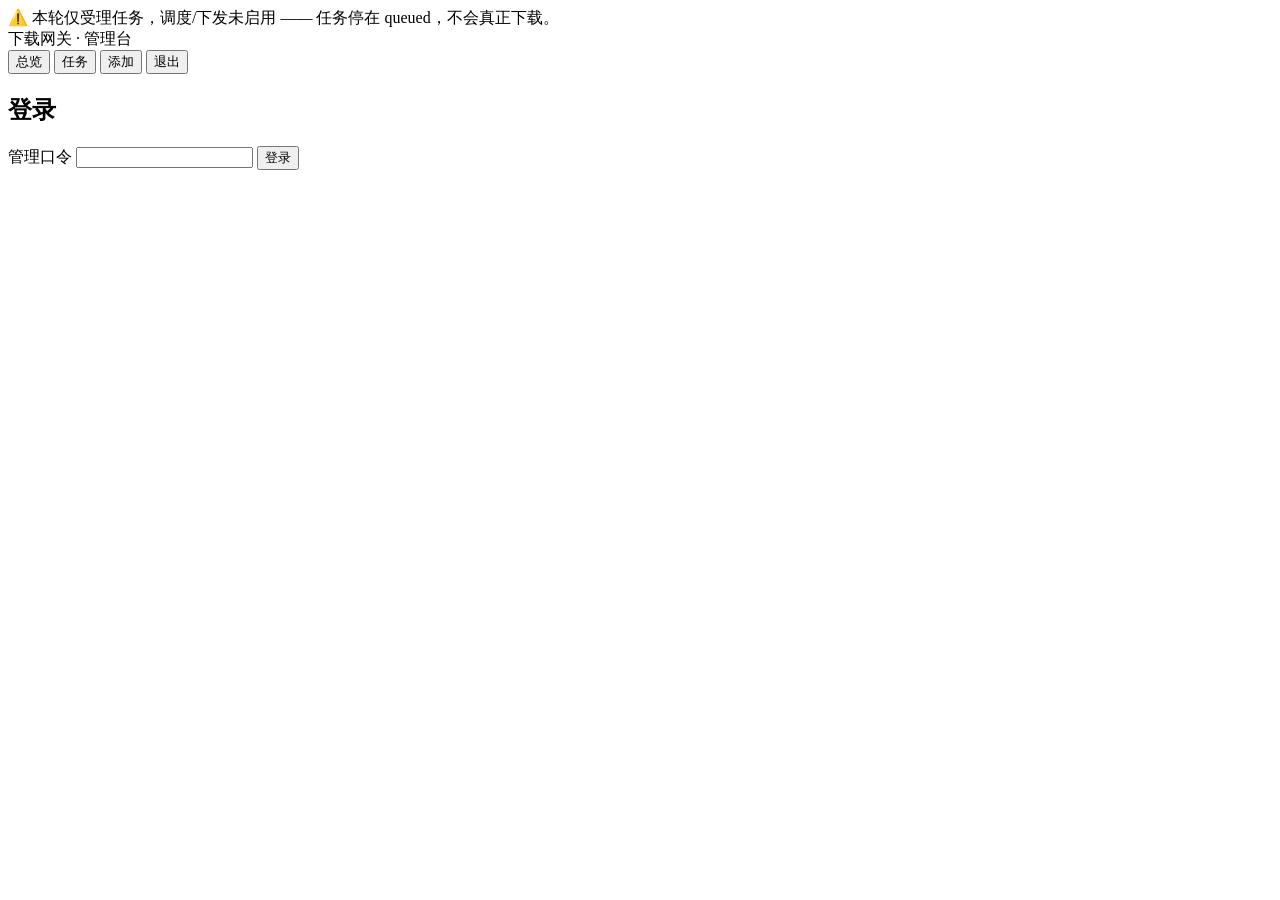
==== crates/dispatch-core/src/admin/web/index.html @ a1004e1d "feat: 对外双协议面 + 管理后台落地，并修复 7 处契约缺陷 实现（T08 / T09 / T05 入库侧 / T10 后端与内嵌台）： - ingress 6800：Aria2 JSON-RP" ====
<!DOCTYPE html>
<html lang="zh-CN">
<head>
  <meta charset="utf-8" />
  <meta name="viewport" content="width=device-width, initial-scale=1" />
  <title>下载网关 · 管理台</title>
  <link rel="stylesheet" href="/app.css" />
</head>
<body>
  <!-- 启动横幅：T03–T07 未落地，务必让用户一眼看到「任务只是被受理，并未真正下载」 -->
  <div id="banner" class="banner" role="status">
    ⚠️ 本轮仅受理任务，调度/下发未启用 —— 任务停在 queued，不会真正下载。
  </div>

  <header class="topbar">
    <span class="brand">下载网关 · 管理台</span>
    <nav class="nav">
      <button class="nav-btn" data-view="overview">总览</button>
      <button class="nav-btn" data-view="tasks">任务</button>
      <button class="nav-btn" data-view="new">添加</button>
      <button class="nav-btn" id="logout-btn">退出</button>
    </nav>
  </header>

  <!-- 登录屏 -->
  <section id="view-login" class="view">
    <div class="card login-card">
      <h2>登录</h2>
      <form id="login-form">
        <label>管理口令
          <input type="password" id="login-password" autocomplete="current-password" required />
        </label>
        <button type="submit" class="primary">登录</button>
      </form>
      <div id="login-error" class="error-bar" hidden></div>
    </div>
  </section>

  <!-- 总览屏 -->
  <section id="view-overview" class="view" hidden>
    <h2>总览</h2>
    <div id="overview-grid" class="grid"></div>
    <div id="overview-counts" class="counts"></div>
  </section>

  <!-- 任务屏 -->
  <section id="view-tasks" class="view" hidden>
    <h2>任务</h2>
    <div class="toolbar">
      <input id="task-search" type="search" placeholder="按 URL / 名称搜索…" />
      <button id="task-refresh">刷新</button>
    </div>
    <div id="task-error" class="error-bar" hidden></div>
    <table class="table">
      <thead>
        <tr><th>状态</th><th>名称</th><th>类型</th><th>进度</th><th>创建时间</th><th>操作</th></tr>
      </thead>
      <tbody id="task-rows"></tbody>
    </table>
    <div id="task-empty" class="empty" hidden>暂无任务</div>
  </section>

  <!-- 添加屏 -->
  <section id="view-new" class="view" hidden>
    <h2>添加任务</h2>
    <div class="card">
      <form id="create-form">
        <label>链接（http/ftp/magnet/.torrent）
          <textarea id="create-url" rows="3" required></textarea>
        </label>
        <label>类型
          <select id="create-kind">
            <option value="http">http</option>
            <option value="bt">bt</option>
            <option value="magnet">magnet</option>
            <option value="torrent">torrent</option>
          </select>
        </label>
        <label>文件名（可选）
          <input id="create-filename" type="text" />
        </label>
        <button type="submit" class="primary">受理任务</button>
      </form>
      <div id="create-result" class="ok-bar" hidden></div>
      <div id="create-error" class="error-bar" hidden></div>
    </div>
  </section>

  <script type="module" src="/app.js"></script>
</body>
</html>
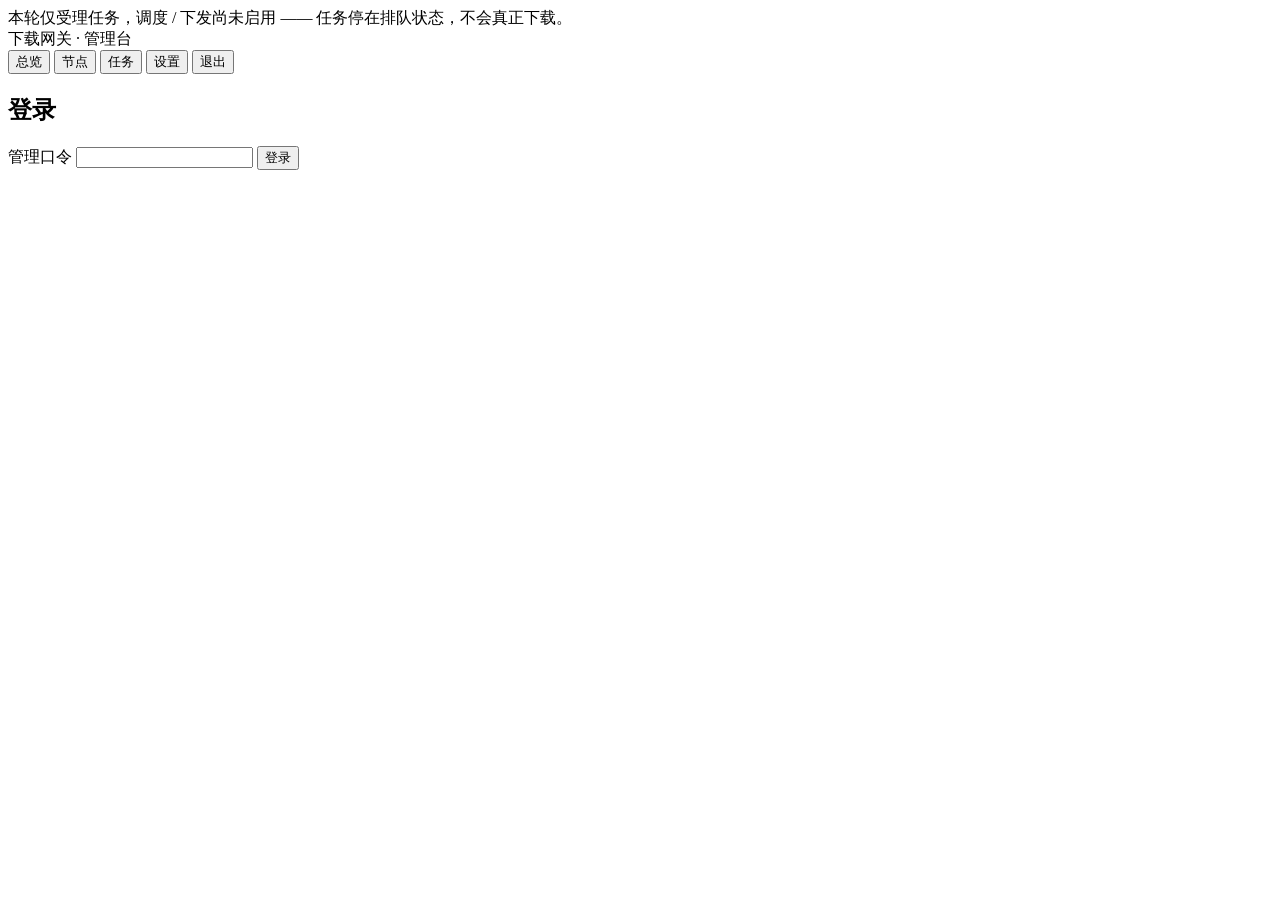
==== commit fee167d4: "feat(admin): 管理台纠偏 + 下载节点管理 + 派发策略页 + CI 容器冒烟 产品定位纠偏（本次的根因）： 管理台原先连「提交任务」一起做了，于是同一条链路上出现两个任务来源， 而来源会" ====
--- a/crates/dispatch-core/src/admin/web/index.html
+++ b/crates/dispatch-core/src/admin/web/index.html
@@ -7,22 +7,23 @@
   <link rel="stylesheet" href="/app.css" />
 </head>
 <body>
-  <!-- 启动横幅：T03–T07 未落地，务必让用户一眼看到「任务只是被受理，并未真正下载」 -->
+  <!-- 启动横幅：调度内核未落地，务必让用户一眼看到「任务只是被受理，并未真正下载」 -->
   <div id="banner" class="banner" role="status">
-    ⚠️ 本轮仅受理任务，调度/下发未启用 —— 任务停在 queued，不会真正下载。
+    本轮仅受理任务，调度 / 下发尚未启用 —— 任务停在排队状态，不会真正下载。
   </div>
 
   <header class="topbar">
     <span class="brand">下载网关 · 管理台</span>
     <nav class="nav">
       <button class="nav-btn" data-view="overview">总览</button>
+      <button class="nav-btn" data-view="nodes">节点</button>
       <button class="nav-btn" data-view="tasks">任务</button>
-      <button class="nav-btn" data-view="new">添加</button>
+      <button class="nav-btn" data-view="settings">设置</button>
       <button class="nav-btn" id="logout-btn">退出</button>
     </nav>
   </header>
 
-  <!-- 登录屏 -->
+  <!-- ============ 登录 ============ -->
   <section id="view-login" class="view">
     <div class="card login-card">
       <h2>登录</h2>
@@ -36,55 +37,206 @@
     </div>
   </section>
 
-  <!-- 总览屏 -->
+  <!-- ============ 总览 ============ -->
   <section id="view-overview" class="view" hidden>
     <h2>总览</h2>
     <div id="overview-grid" class="grid"></div>
+    <h3>任务状态分布</h3>
     <div id="overview-counts" class="counts"></div>
-  </section>
-
-  <!-- 任务屏 -->
+    <div id="overview-error" class="error-bar" hidden></div>
+  </section>
+
+  <!-- ============ 节点 ============ -->
+  <section id="view-nodes" class="view" hidden>
+    <div class="view-head">
+      <h2>节点</h2>
+      <div class="view-actions">
+        <button id="node-refresh">刷新</button>
+        <button id="node-new" class="primary">新增节点</button>
+      </div>
+    </div>
+    <p class="hint">
+      「调度开关」控制是否向该节点<b>派发新任务</b>，关闭它<b>不会</b>影响节点上正在运行的下载程序。
+      「在线」是实时探测结果，与开关状态<b>相互独立</b>：一台机器可以「已关闭但在线」，也可以「已启用但离线」。
+      探测超时 1.5 秒，离线节点会让本页稍慢。
+    </p>
+    <div id="node-error" class="error-bar" hidden></div>
+    <div class="table-scroll">
+      <table class="table">
+        <thead>
+          <tr>
+            <th>别名</th><th>地址</th><th>状态</th><th>账号</th><th>密码</th>
+            <th>角色</th><th>权重</th><th>并发</th><th>限速</th><th>派发</th><th>操作</th>
+          </tr>
+        </thead>
+        <tbody id="node-rows"></tbody>
+      </table>
+    </div>
+    <div id="node-empty" class="empty" hidden>暂无节点。点右上角「新增节点」把第一台下载机接进来。</div>
+  </section>
+
+  <!-- ============ 任务 ============ -->
   <section id="view-tasks" class="view" hidden>
-    <h2>任务</h2>
-    <div class="toolbar">
-      <input id="task-search" type="search" placeholder="按 URL / 名称搜索…" />
-      <button id="task-refresh">刷新</button>
-    </div>
+    <div class="view-head">
+      <h2>任务</h2>
+      <div class="view-actions">
+        <input id="task-search" type="search" placeholder="按 URL / 名称搜索…" />
+        <button id="task-refresh">刷新</button>
+      </div>
+    </div>
+    <p class="hint">
+      本页只用于<b>查看</b>与<b>干预</b>（暂停 / 恢复 / 重试 / 删除）。
+      提交新任务的唯一入口是对外协议口 —— 用你的浏览器插件或 aria2 客户端往网关的
+      <code>:6800</code> 推送；管理台<b>不提供</b>添加任务。
+    </p>
     <div id="task-error" class="error-bar" hidden></div>
-    <table class="table">
-      <thead>
-        <tr><th>状态</th><th>名称</th><th>类型</th><th>进度</th><th>创建时间</th><th>操作</th></tr>
-      </thead>
-      <tbody id="task-rows"></tbody>
-    </table>
-    <div id="task-empty" class="empty" hidden>暂无任务</div>
-  </section>
-
-  <!-- 添加屏 -->
-  <section id="view-new" class="view" hidden>
-    <h2>添加任务</h2>
-    <div class="card">
-      <form id="create-form">
-        <label>链接（http/ftp/magnet/.torrent）
-          <textarea id="create-url" rows="3" required></textarea>
-        </label>
-        <label>类型
-          <select id="create-kind">
-            <option value="http">http</option>
-            <option value="bt">bt</option>
-            <option value="magnet">magnet</option>
-            <option value="torrent">torrent</option>
+    <div class="table-scroll">
+      <table class="table">
+        <thead>
+          <tr><th>状态</th><th>名称</th><th>类型</th><th>进度</th><th>创建时间</th><th>操作</th></tr>
+        </thead>
+        <tbody id="task-rows"></tbody>
+      </table>
+    </div>
+    <div id="task-empty" class="empty" hidden>暂无任务。任务请通过对外的 aria2 / BitComet 协议口提交。</div>
+  </section>
+
+  <!-- ============ 设置 ============ -->
+  <section id="view-settings" class="view" hidden>
+    <div class="view-head">
+      <h2>设置 · 派发策略</h2>
+      <div class="view-actions">
+        <button id="policy-refresh">重新加载</button>
+        <button id="policy-save" class="primary">保存</button>
+      </div>
+    </div>
+    <div id="policy-note" class="notice"></div>
+    <div id="policy-error" class="error-bar" hidden></div>
+    <div id="policy-ok" class="ok-bar" hidden></div>
+    <p class="hint">
+      拖动行首的把手可调整<b>优先级</b>（越靠上越优先）。带
+      <span class="lock-tag">不可关闭</span> 标记的是容量安全阀，关掉会把节点压垮，因此禁止关闭。
+    </p>
+    <div class="table-scroll">
+      <table class="table" id="policy-table">
+        <thead>
+          <tr>
+            <th class="drag-col" aria-label="拖动"></th>
+            <th>策略</th><th>作用</th><th>分组</th><th class="prio-col">优先级</th><th>开关</th><th>生效</th>
+          </tr>
+        </thead>
+        <tbody id="policy-rows"></tbody>
+      </table>
+    </div>
+
+    <details id="env-box" class="env-box">
+      <summary>运行环境（只读）</summary>
+      <p class="hint">
+        这些是网关启动时的有效配置，<b>只读</b>，改动需重启容器。密钥类字段只显示「是否已配置」。
+      </p>
+      <div class="table-scroll">
+        <table class="table">
+          <thead><tr><th>变量</th><th>值</th><th>风险</th><th>说明</th></tr></thead>
+          <tbody id="env-rows"></tbody>
+        </table>
+      </div>
+    </details>
+  </section>
+
+  <!-- ============ 新增 / 编辑节点 ============ -->
+  <dialog id="node-dialog">
+    <form id="node-form">
+      <h3 id="node-dialog-title">新增节点</h3>
+      <div class="form-grid">
+        <label>别名（唯一，用于人识别）
+          <input id="nf-alias" type="text" maxlength="64" required placeholder="例如：客厅 NAS" />
+        </label>
+        <label>地址
+          <input id="nf-base-url" type="text" required placeholder="例如：http://203.0.113.10:9085" />
+        </label>
+        <label>账号
+          <input id="nf-user" type="text" placeholder="admin" />
+        </label>
+        <label>密码
+          <span class="pw-wrap">
+            <input id="nf-password" type="password" placeholder="新增必填；编辑时留空 = 不修改" />
+            <button type="button" id="nf-eye" class="icon-btn" title="显示当前密码">
+              <svg viewBox="0 0 24 24" width="16" height="16" aria-hidden="true">
+                <path d="M1.5 12s4-7 10.5-7 10.5 7 10.5 7-4 7-10.5 7S1.5 12 1.5 12Z"
+                      fill="none" stroke="currentColor" stroke-width="1.6" />
+                <circle cx="12" cy="12" r="3.2" fill="none" stroke="currentColor" stroke-width="1.6" />
+              </svg>
+            </button>
+          </span>
+        </label>
+        <label>角色
+          <select id="nf-role">
+            <option value="generic">generic（通用）</option>
+            <option value="series">series（剧集机）</option>
+            <option value="netdisk">netdisk（网盘机）</option>
           </select>
         </label>
-        <label>文件名（可选）
-          <input id="create-filename" type="text" />
-        </label>
-        <button type="submit" class="primary">受理任务</button>
-      </form>
-      <div id="create-result" class="ok-bar" hidden></div>
-      <div id="create-error" class="error-bar" hidden></div>
-    </div>
-  </section>
+        <label>权重（≥ 0，越大分到越多任务）
+          <input id="nf-weight" type="number" step="0.1" min="0" value="1" />
+        </label>
+        <label>单机并发上限（1–1024）
+          <input id="nf-max-concurrent" type="number" min="1" max="1024" value="3" />
+        </label>
+        <label>限速（KB/s，0 = 不限）
+          <input id="nf-max-rate" type="number" min="0" value="0" />
+        </label>
+        <label>标签（逗号分隔，可空）
+          <input id="nf-tags" type="text" />
+        </label>
+        <label class="inline">
+          <input id="nf-enabled" type="checkbox" checked /> 纳入调度（派发开关）
+        </label>
+      </div>
+      <div id="node-form-error" class="error-bar" hidden></div>
+      <div class="dialog-actions">
+        <button type="button" id="nf-cancel">取消</button>
+        <button type="submit" class="primary">保存</button>
+      </div>
+    </form>
+  </dialog>
+
+  <!-- ============ 删除任务确认 ============ -->
+  <dialog id="taskdel-dialog">
+    <form id="taskdel-form">
+      <h3>删除任务</h3>
+      <p id="taskdel-name" class="strong"></p>
+      <label class="inline">
+        <input id="taskdel-files" type="checkbox" />
+        同时删除该任务在<b>下载节点上的文件</b>
+      </label>
+      <p class="hint">
+        不勾选时<b>只删除网关侧的任务记录</b>，节点上的文件保持原样 —— 这是默认行为，也是最安全的。
+        勾选后网关会向节点下发删除；当前调度内核尚未落地，因此若节点侧没有文件记录，网关会<b>明确报错</b>而不是假装成功。
+      </p>
+      <div id="taskdel-error" class="error-bar" hidden></div>
+      <div class="dialog-actions">
+        <button type="button" id="taskdel-cancel">取消</button>
+        <button type="submit" class="danger">确认删除</button>
+      </div>
+    </form>
+  </dialog>
+
+  <!-- ============ 删除节点确认 ============ -->
+  <dialog id="nodedel-dialog">
+    <form id="nodedel-form">
+      <h3>删除节点</h3>
+      <p>即将删除节点 <span id="nodedel-alias" class="strong"></span>。</p>
+      <p class="hint">它上面的任务归属、组绑定会一并失去关联。此操作不可撤销。</p>
+      <label>请输入节点别名以确认
+        <input id="nodedel-confirm" type="text" autocomplete="off" />
+      </label>
+      <div id="nodedel-error" class="error-bar" hidden></div>
+      <div class="dialog-actions">
+        <button type="button" id="nodedel-cancel">取消</button>
+        <button type="submit" class="danger">确认删除</button>
+      </div>
+    </form>
+  </dialog>
 
   <script type="module" src="/app.js"></script>
 </body>
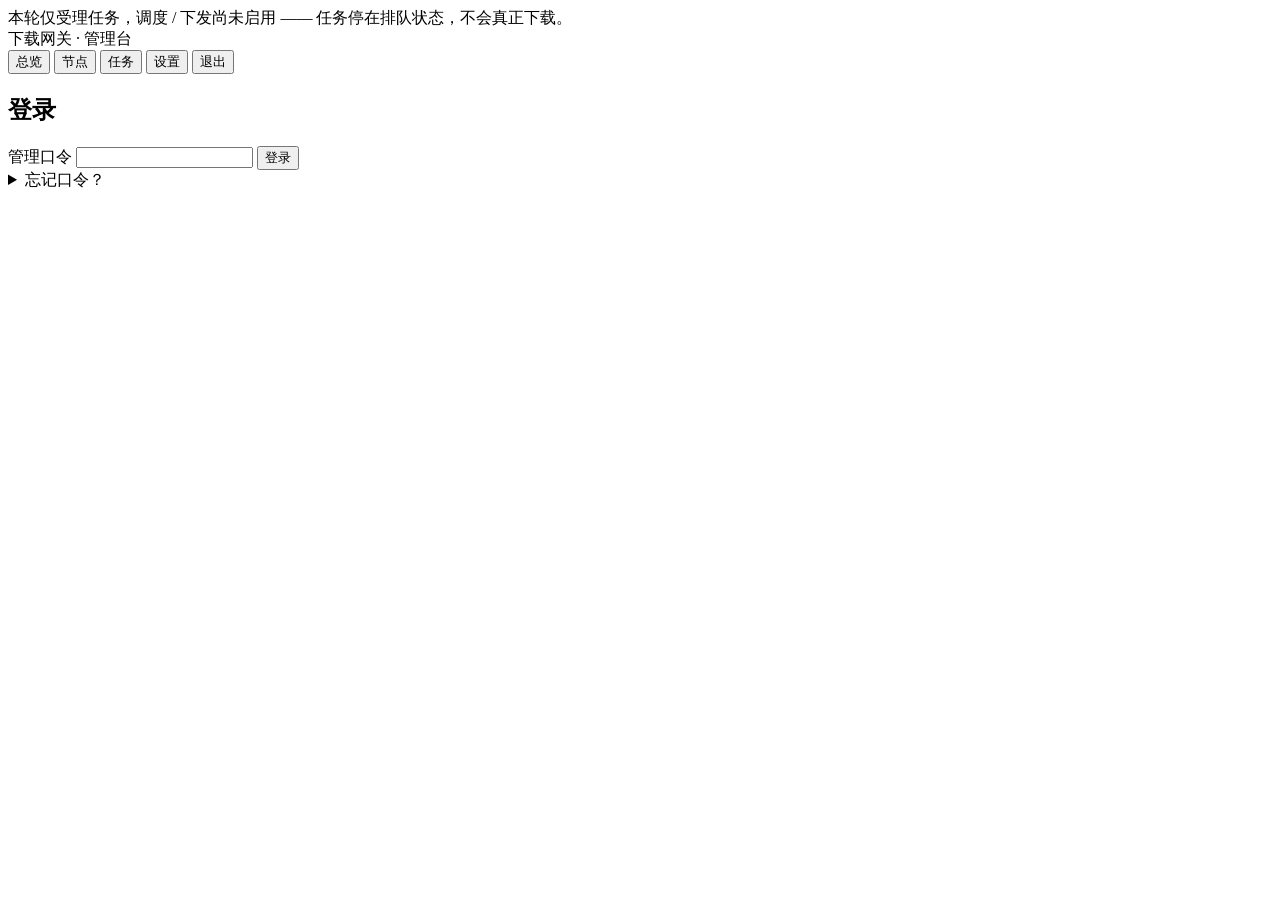
==== commit ccafb405: "feat: Go 实现接入主线（节点 CRUD / 握手 2-3 段 / 口令自助找回）并纳入 CI ## 为什么这一次提交很大  Go 版实现（59 个源文件）此前**从未进过 git**，CI 里" ====
--- a/crates/dispatch-core/src/admin/web/index.html
+++ b/crates/dispatch-core/src/admin/web/index.html
@@ -34,6 +34,16 @@
         <button type="submit" class="primary">登录</button>
       </form>
       <div id="login-error" class="error-bar" hidden></div>
+      <!-- 忘记口令：口令只进服务端日志，取口令需要宿主机的日志读权限。
+           这就是本产品的「身份证明」——不是邮箱、不是密保，而是容器控制权。 -->
+      <details class="forgot">
+        <summary>忘记口令？</summary>
+        <p class="hint">临时口令<b>只写在服务端日志里</b>，不会显示在本页面。生成后在宿主机执行：</p>
+        <p class="hint"><code>docker logs &lt;容器名&gt; | grep temp_password</code></p>
+        <p class="hint">默认 10 分钟内有效，用它登录后请立即到「设置」里改成自己的口令。原口令不会因此失效。</p>
+        <button type="button" id="reset-request-btn">生成临时口令</button>
+        <div id="reset-request-result" class="hint" hidden></div>
+      </details>
     </div>
   </section>
 
@@ -129,6 +139,28 @@
       </table>
     </div>
 
+    <!-- ---- 管理口令（用户可自行设置）---- -->
+    <div class="card" id="pw-card">
+      <h3>管理口令</h3>
+      <p class="hint" id="pw-note">正在读取当前口令来源…</p>
+      <div class="form-grid">
+        <label>当前口令
+          <input id="pw-current" type="password" autocomplete="current-password" />
+        </label>
+        <label>新口令（至少 10 个字符）
+          <input id="pw-new" type="password" autocomplete="new-password" />
+        </label>
+        <label>再输一次
+          <input id="pw-confirm" type="password" autocomplete="new-password" />
+        </label>
+      </div>
+      <div class="dialog-actions">
+        <button id="pw-save" class="primary">修改口令</button>
+      </div>
+      <div id="pw-error" class="error-bar" hidden></div>
+      <div id="pw-ok" class="ok-bar" hidden></div>
+    </div>
+
     <details id="env-box" class="env-box">
       <summary>运行环境（只读）</summary>
       <p class="hint">
